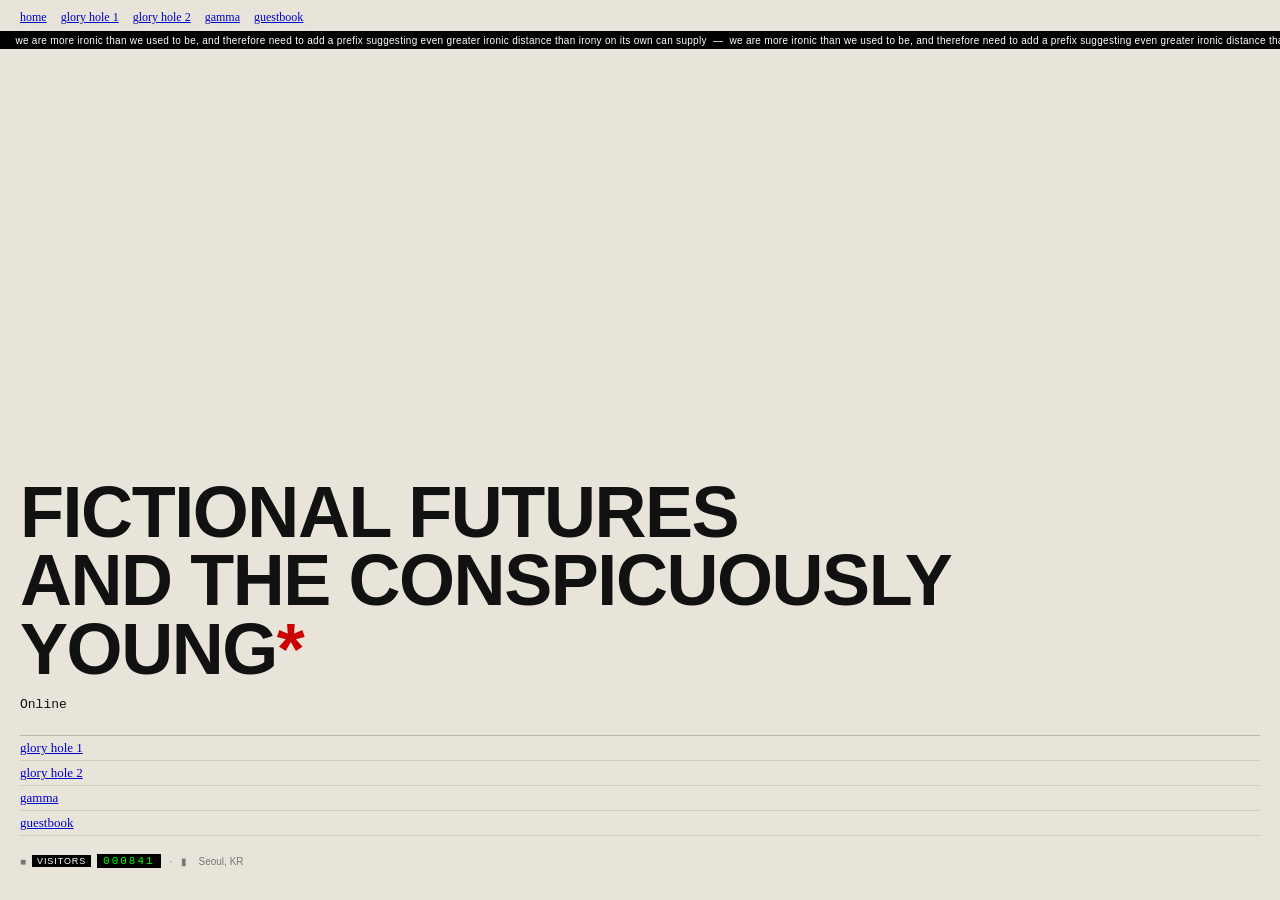
==== index.html @ 756671a1 "Add files via upload" ====
<!DOCTYPE html>
<html>
<head>
<meta charset="UTF-8">
<meta name="viewport" content="width=device-width, initial-scale=1.0">
<title>PERSONAL PAGE</title>
<style>
* { box-sizing: border-box; margin: 0; padding: 0; }

body {
  background: #e8e4d9;
  color: #111;
  font-family: Times New Roman, Times, serif;
  font-size: 14px;
  min-height: 100vh;
  overflow-x: hidden;
}

/* typewriter: fixed, full screen, behind everything */
#typewriter-bg {
  position: fixed;
  top: 0; left: 0; right: 0; bottom: 0;
  z-index: 0;
  pointer-events: none;
  overflow: hidden;
  padding: 16px 18px;
  font-family: Courier New, Courier, monospace;
  font-size: 11px;
  line-height: 1.62;
  color: rgba(0,0,0,0.22);
  white-space: pre-wrap;
  word-break: break-all;
}

/* content on top */
#wrap {
  position: relative;
  z-index: 10;
  max-width: 520px;
  padding: 0 20px 80px 20px;
}

/* top nav */
#topnav {
  padding: 10px 0 6px;
  border-bottom: 1px solid #000;
  font-size: 12px;
  display: flex;
  flex-wrap: wrap;
  gap: 2px 0;
}
#topnav a {
  color: #00c; text-decoration: underline;
  margin-right: 14px; cursor: pointer;
  white-space: nowrap;
}
#topnav a:hover { color: #c00; }

#site-title {
  font-family: Arial, Helvetica, sans-serif;
  font-size: 10px;
  letter-spacing: 0.1em;
  text-transform: uppercase;
  color: #555;
  padding: 4px 0 12px;
  border-bottom: 1px solid #bbb;
  margin-bottom: 14px;
  display: flex;
  align-items: center;
  gap: 8px;
}

.marquee-strip {
  background: #000; color: #fff;
  font-family: Arial, sans-serif;
  font-size: 10px;
  letter-spacing: 0.03em;
  padding: 3px 0;
  margin-bottom: 16px;
  overflow: hidden;
  white-space: nowrap;
}
.marquee-inner {
  display: inline-block;
  animation: marquee 52s linear infinite;
}
@keyframes marquee {
  from { transform: translateX(100vw); }
  to   { transform: translateX(-100%); }
}

.section { display: none; }
.section.active { display: block; }

h1 {
  font-family: Arial Black, Arial, sans-serif;
  font-size: 24px; font-weight: 900;
  text-transform: uppercase;
  letter-spacing: -0.02em;
  margin: 0 0 4px; line-height: 1.0;
}
h2 {
  font-family: Arial, sans-serif;
  font-size: 11px; font-weight: bold;
  text-transform: uppercase;
  letter-spacing: 0.1em;
  border-bottom: 2px solid #000;
  padding-bottom: 3px;
  margin: 20px 0 8px;
  display: flex; align-items: center; gap: 6px;
}

.index-list { list-style: none; padding: 0; margin: 0; }
.index-list li {
  border-bottom: 1px solid #ccc;
  padding: 5px 0;
  display: flex; align-items: baseline; gap: 6px;
}
.index-list li a { color: #00c; text-decoration: underline; font-size: 13px; cursor: pointer; }
.index-list li a:hover { color: #c00; }

.blink { animation: blink 1s step-end infinite; }
@keyframes blink { 50% { opacity: 0; } }

.hit-counter {
  display: inline-block;
  background: #000; color: #0f0;
  font-family: Courier New, monospace;
  font-size: 12px; letter-spacing: 0.2em;
  padding: 2px 7px;
}

.label {
  display: inline-block;
  background: #000; color: #fff;
  font-family: Arial, sans-serif;
  font-size: 9px; letter-spacing: 0.1em;
  text-transform: uppercase;
  padding: 1px 5px;
  flex-shrink: 0;
}

.star { color: #c00; }
hr { border: none; border-top: 1px solid #bbb; margin: 14px 0; }

.deco-block {
  float: right; clear: right;
  font-size: 18px; opacity: 0.28;
  margin: 0 0 6px 10px; line-height: 1.3;
  text-align: right;
}
.icon-divider {
  font-size: 11px; color: #bbb;
  margin: 10px 0;
  letter-spacing: 0.3em;
}

/* ── HOME: full screen ── */
#sec-index {
  position: fixed;
  top: 0; left: 0; right: 0; bottom: 0;
  display: none;
  flex-direction: column;
  padding: 0;
}
#sec-index.active {
  display: flex;
}

.home-nav-bar {
  position: relative;
  z-index: 20;
  padding: 10px 20px 6px;
  border-bottom: 1px solid #000;
  font-size: 12px;
  display: flex;
  flex-wrap: wrap;
  gap: 2px 0;
  background: rgba(232,228,217,0.92);
}
.home-nav-bar a {
  color: #00c; text-decoration: underline;
  margin-right: 14px; cursor: pointer;
  white-space: nowrap;
}
.home-nav-bar a:hover { color: #c00; }

.home-marquee {
  background: #000; color: #fff;
  font-family: Arial, sans-serif;
  font-size: 10px;
  letter-spacing: 0.03em;
  padding: 3px 0;
  overflow: hidden;
  white-space: nowrap;
  position: relative; z-index: 20;
  flex-shrink: 0;
}
.home-marquee .marquee-inner { animation: marquee 52s linear infinite; }

.home-body {
  flex: 1;
  display: flex;
  flex-direction: column;
  justify-content: flex-end;
  padding: 0 20px 32px 20px;
  position: relative;
  overflow: hidden;
}

.home-title {
  font-family: Arial Black, Arial, sans-serif;
  font-size: clamp(28px, 6vw, 72px);
  font-weight: 900;
  text-transform: uppercase;
  letter-spacing: -0.02em;
  line-height: 0.95;
  margin-bottom: 14px;
  position: relative; z-index: 5;
}
.home-title .star { color: #c00; }

.home-status {
  font-family: Courier New, monospace;
  font-size: 13px;
  color: #111;
  position: relative; z-index: 5;
  margin-bottom: 18px;
  min-height: 20px;
}

.home-index {
  list-style: none; padding: 0; margin: 0;
  position: relative; z-index: 5;
  border-top: 1px solid rgba(0,0,0,0.2);
}
.home-index li {
  border-bottom: 1px solid rgba(0,0,0,0.1);
  padding: 4px 0;
}
.home-index li a {
  color: #00c; text-decoration: underline;
  font-size: 13px; cursor: pointer;
  font-family: Times New Roman, serif;
}
.home-index li a:hover { color: #c00; }

.home-footer {
  font-size: 10px; color: #777;
  font-family: Arial, sans-serif;
  margin-top: 18px;
  display: flex; align-items: center; gap: 6px;
  position: relative; z-index: 5;
}
.home-counter {
  display: inline-block;
  background: #000; color: #0f0;
  font-family: Courier New, monospace;
  font-size: 11px; letter-spacing: 0.18em;
  padding: 1px 6px;
}

/* ── GLORY HOLE 1 ── */
#sec-writing h1 { font-size: 20px; }
.writing-sub {
  font-size: 12px; color: #555;
  font-style: italic;
  margin: 6px 0 14px;
}

/* ── GLORY HOLE 2: archive ── */
.archive-grid {
  margin-top: 10px;
}
.archive-year {
  font-family: Arial Black, Arial, sans-serif;
  font-size: 11px; font-weight: 900;
  text-transform: uppercase;
  letter-spacing: 0.12em;
  margin: 14px 0 4px;
  color: #555;
  border-left: 3px solid #000;
  padding-left: 7px;
}
.archive-item {
  display: flex;
  gap: 8px;
  padding: 4px 0;
  border-bottom: 1px dotted #ccc;
  font-size: 12px;
  align-items: baseline;
}
.archive-item .arc-date {
  font-family: Courier New, monospace;
  font-size: 10px; color: #999;
  white-space: nowrap; flex-shrink: 0;
  width: 52px;
}
.archive-item .arc-title {
  flex: 1; color: #00c; text-decoration: underline; cursor: pointer;
}
.archive-item .arc-title:hover { color: #c00; }
.archive-item .arc-tag {
  font-family: Arial, sans-serif;
  font-size: 9px; text-transform: uppercase;
  letter-spacing: 0.08em; color: #aaa;
  flex-shrink: 0;
}

/* ── GAMMA ── */
.gamma-wrap {
  margin-top: 10px;
}
.gamma-line {
  font-family: Courier New, monospace;
  font-size: 12px;
  line-height: 1.9;
  color: #333;
  border-left: 2px solid #ccc;
  padding-left: 12px;
  margin-bottom: 18px;
  white-space: pre-wrap;
}
.gamma-label {
  font-family: Arial, sans-serif;
  font-size: 9px; text-transform: uppercase;
  letter-spacing: 0.15em; color: #aaa;
  margin-bottom: 3px;
}
.gamma-big {
  font-family: Arial Black, Arial, sans-serif;
  font-size: clamp(32px, 8vw, 80px);
  font-weight: 900;
  line-height: 0.9;
  letter-spacing: -0.03em;
  margin: 18px 0 6px;
  color: #111;
}
.gamma-note {
  font-size: 11px; color: #888;
  font-family: Arial, sans-serif;
  margin-top: 16px;
  font-style: italic;
}

/* ── GUESTBOOK ── */
.gb-entry {
  border: 1px solid #ccc;
  background: rgba(255,255,255,0.55);
  padding: 10px 12px;
  margin-bottom: 10px;
  font-size: 12px;
}
.gb-entry .gb-head {
  font-family: Arial, sans-serif;
  font-size: 10px; color: #777;
  margin-bottom: 5px;
  display: flex; justify-content: space-between; flex-wrap: wrap; gap: 4px;
}
.gb-entry .gb-name { font-weight: bold; color: #00c; }
.gb-entry .gb-msg { line-height: 1.6; }
.gb-form-note {
  font-family: Arial, sans-serif;
  font-size: 11px; color: #888;
  margin-top: 14px;
  border-top: 1px solid #ddd;
  padding-top: 8px;
}

#footer {
  font-size: 10px; color: #999;
  border-top: 1px solid #bbb;
  padding-top: 7px; margin-top: 36px;
  font-family: Arial, sans-serif;
}

@media (max-width: 600px) {
  #typewriter-bg { color: rgba(0,0,0,0.12); }
  #wrap { max-width: 100%; }
  .deco-block { display: none; }
  .home-title { font-size: clamp(22px, 8vw, 44px); }
  .archive-item .arc-tag { display: none; }
}
</style>
</head>
<body>

<div id="typewriter-bg"></div>

<!-- HOME: full screen, outside #wrap -->
<div class="section active" id="sec-index">
  <div class="home-nav-bar">
    <a data-sec="index">home</a>
    <a data-sec="writing">glory hole 1</a>
    <a data-sec="about">glory hole 2</a>
    <a data-sec="contact">gamma</a>
    <a data-sec="guestbook">guestbook</a>
  </div>
  <div class="home-marquee">
    <span class="marquee-inner">
      &nbsp;&nbsp;&nbsp;&nbsp; we are more ironic than we used to be, and therefore need to add a prefix suggesting even greater ironic distance than irony on its own can supply &nbsp;&mdash;&nbsp; we are more ironic than we used to be, and therefore need to add a prefix suggesting even greater ironic distance than irony on its own can supply &nbsp;&mdash;&nbsp; we are more ironic than we used to be, and therefore need to add a prefix suggesting even greater ironic distance than irony on its own can supply &nbsp;&mdash;&nbsp;
    </span>
  </div>
  <div class="home-body">
    <div class="home-title">
      Fictional Futures<br>and the Conspicuously<br>Young<span class="star">*</span>
    </div>
    <div class="home-status" id="home-status"></div>
    <ul class="home-index">
      <li><a data-sec="writing">glory hole 1</a></li>
      <li><a data-sec="about">glory hole 2</a></li>
      <li><a data-sec="contact">gamma</a></li>
      <li><a data-sec="guestbook">guestbook</a></li>
    </ul>
    <div class="home-footer">
      <span>&#9632;</span>
      <span class="label">Visitors</span>
      <span class="home-counter" id="counter">000841</span>
      &nbsp;&#183;&nbsp;
      <span class="blink">&#9646;</span>
      &nbsp; Seoul, KR
    </div>
  </div>
</div>

<!-- non-home pages share #wrap -->
<div id="wrap" style="display:none;">

  <div id="topnav">
    <a data-sec="index">home</a>
    <a data-sec="writing">glory hole 1</a>
    <a data-sec="about">glory hole 2</a>
    <a data-sec="contact">gamma</a>
    <a data-sec="guestbook">guestbook</a>
  </div>

  <div id="site-title">
    <span>&#9632;</span>
    PERSONAL PAGE &nbsp;&#183;&nbsp; EST. 2025 &nbsp;&#183;&nbsp; SEOUL, KR
    <span style="margin-left:auto;">&#9650; &#9660;</span>
  </div>

  <div class="marquee-strip">
    <span class="marquee-inner">
      &nbsp;&nbsp;&nbsp;&nbsp; we are more ironic than we used to be, and therefore need to add a prefix suggesting even greater ironic distance than irony on its own can supply &nbsp;&mdash;&nbsp; we are more ironic than we used to be, and therefore need to add a prefix suggesting even greater ironic distance than irony on its own can supply &nbsp;&mdash;&nbsp;
    </span>
  </div>

  <!-- GLORY HOLE 1 -->
  <div class="section" id="sec-writing">
    <div class="deco-block">&#8251;<br>&#9632;</div>
    <h1>Velvet Remainder</h1>
    <p class="writing-sub">I Will Show You The Dirty Parts Of Heaven</p>
    <ul class="index-list">
      <li><span class="label">001</span><a href="#">On the Aesthetics of the Everyday</a></li>
      <li><span class="label">002</span><a href="#">Why Minimalism Still Works</a></li>
      <li><span class="label">003</span><a href="#">Micro-interactions With Only CSS</a></li>
      <li><span class="label">004</span><a href="#">Good Tools Make Good Work</a></li>
      <li><span class="label">005</span><a href="#">Shooting Film in 2025</a></li>
      <li><span class="label">006</span><a href="#">Uniform Dressing &amp; Personal Style</a></li>
    </ul>
    <div class="icon-divider" style="margin-top:14px;">&#9670;&nbsp;&#9670;&nbsp;&#9670;</div>
  </div>

  <!-- GLORY HOLE 2: archive -->
  <div class="section" id="sec-about">
    <div class="deco-block">&#9632;<br>&#9830;</div>
    <h1>Soft Corridor</h1>
    <p style="font-size:11px;color:#777;font-family:Arial,sans-serif;margin:6px 0 4px;">random archive — things saved, seen, heard</p>

    <div class="archive-grid">
      <div class="archive-year">2025</div>

      <div class="archive-item">
        <span class="arc-date">11.14</span>
        <span class="arc-title">Hiroshi Sugimoto — Seascape series, revisited</span>
        <span class="arc-tag">image</span>
      </div>
      <div class="archive-item">
        <span class="arc-date">11.09</span>
        <span class="arc-title">Blanchot: "The space of literature is not a space one inhabits"</span>
        <span class="arc-tag">text</span>
      </div>
      <div class="archive-item">
        <span class="arc-date">10.31</span>
        <span class="arc-title">Felt, Felt, Felt — Ha Bak-gon, 1974</span>
        <span class="arc-tag">film</span>
      </div>
      <div class="archive-item">
        <span class="arc-date">10.22</span>
        <span class="arc-title">Neon Genesis Evangelion OST: Komm, süsser Tod (loop 3hrs)</span>
        <span class="arc-tag">music</span>
      </div>
      <div class="archive-item">
        <span class="arc-date">10.18</span>
        <span class="arc-title">screenshot of a phone screen from a train window</span>
        <span class="arc-tag">image</span>
      </div>
      <div class="archive-item">
        <span class="arc-date">10.05</span>
        <span class="arc-title">Italo Calvino: "Seek and learn to recognize who and what, in the midst of the inferno, are not inferno"</span>
        <span class="arc-tag">text</span>
      </div>

      <div class="archive-year">2024</div>

      <div class="archive-item">
        <span class="arc-date">12.28</span>
        <span class="arc-title">Paul Thomas Anderson — Licorice Pizza, re-watch #4</span>
        <span class="arc-tag">film</span>
      </div>
      <div class="archive-item">
        <span class="arc-date">12.11</span>
        <span class="arc-title">Burial: Archangel — for the 400th time probably</span>
        <span class="arc-tag">music</span>
      </div>
      <div class="archive-item">
        <span class="arc-date">11.30</span>
        <span class="arc-title">W.G. Sebald: The Rings of Saturn — passage on herring fishing</span>
        <span class="arc-tag">text</span>
      </div>
      <div class="archive-item">
        <span class="arc-date">11.03</span>
        <span class="arc-title">photo of a vending machine in Osaka, 2am</span>
        <span class="arc-tag">image</span>
      </div>
      <div class="archive-item">
        <span class="arc-date">09.17</span>
        <span class="arc-title">Andrei Tarkovsky: Stalker — the Zone as interior</span>
        <span class="arc-tag">film</span>
      </div>
      <div class="archive-item">
        <span class="arc-date">08.04</span>
        <span class="arc-title">Arca: Mutant — every track in order, rain outside</span>
        <span class="arc-tag">music</span>
      </div>
    </div>
    <div class="icon-divider" style="margin-top:14px;">&#183; &#9632; &#183;</div>
  </div>

  <!-- GAMMA -->
  <div class="section" id="sec-contact">
    <h1>gamma</h1>
    <div class="gamma-wrap">

      <div class="gamma-big">37.5°</div>
      <div class="gamma-label">body temperature, resting</div>

      <hr>

      <div class="gamma-label" style="margin-top:14px;">things I am currently</div>
      <div class="gamma-line">reading    Simone Weil — Gravity and Grace
listening  Grouper — Ruins
watching   nothing. the ceiling.
eating     too much bread
avoiding   everything fine</div>

      <hr>

      <div class="gamma-label">last updated</div>
      <div style="font-family:Courier New,monospace;font-size:12px;color:#555;margin:4px 0 14px;">
        2025.11.14 &nbsp; 03:22 AM
      </div>

      <div class="gamma-label">reach</div>
      <div style="font-size:13px;margin-top:4px;">
        <a href="#" style="color:#00c;">hello@example.com</a>
      </div>

      <p class="gamma-note">updated sporadically. not a schedule. not a promise.</p>
    </div>
  </div>

  <!-- GUESTBOOK -->
  <div class="section" id="sec-guestbook">
    <div class="deco-block">&#9632;<br>&#9670;</div>
    <h1>guestbook</h1>
    <p style="font-size:11px;color:#777;font-family:Arial,sans-serif;margin:8px 0 14px;">
      <span class="blink">&#9646;</span>&nbsp; 4 entries
    </p>
    <div class="gb-entry">
      <div class="gb-head"><span class="gb-name">anonymous_k</span><span>2025.11.03 &nbsp; 02:14 AM</span></div>
      <div class="gb-msg">found this through a mutual. the typewriter thing is so good. bookmarked.</div>
    </div>
    <div class="gb-entry">
      <div class="gb-head"><span class="gb-name">m.r.</span><span>2025.10.28 &nbsp; 11:47 PM</span></div>
      <div class="gb-msg">glory hole 1 and 2....... incredible naming. i need to know what the numbering system means</div>
    </div>
    <div class="gb-entry">
      <div class="gb-head"><span class="gb-name">visitor_7714</span><span>2025.10.19 &nbsp; 06:02 AM</span></div>
      <div class="gb-msg">this reminds me of websites i used to find at 3am when i was 14. not an insult. highest compliment.</div>
    </div>
    <div class="gb-entry">
      <div class="gb-head"><span class="gb-name">????</span><span>2025.09.30 &nbsp; 09:55 PM</span></div>
      <div class="gb-msg">conspicuously young*</div>
    </div>
    <div class="gb-form-note">
      &#9632; &nbsp; to leave a message: <a href="mailto:hello@example.com" style="color:#00c;">email me</a> with subject line <em>guestbook</em>.
    </div>
  </div>

  <div id="footer">
    <span>&#9632;</span>
    &copy; 2025 &nbsp;&#183;&nbsp; Made with ..... &nbsp;&#183;&nbsp; Best viewed at 1024&times;768 &nbsp;&#183;&nbsp; <span class="blink">&#9646;</span>
  </div>

</div><!-- /wrap -->

<script>
var HOME = 'index';
var current = HOME;

function showSection(id) {
  var isHome = (id === HOME);

  // toggle wrap visibility
  var wrap = document.getElementById('wrap');
  wrap.style.display = isHome ? 'none' : 'block';

  // hide all sections
  var all = document.querySelectorAll('.section');
  for (var i = 0; i < all.length; i++) all[i].classList.remove('active');

  var el = document.getElementById('sec-' + id);
  if (el) el.classList.add('active');

  current = id;
}

document.addEventListener('DOMContentLoaded', function() {
  // all nav links
  var links = document.querySelectorAll('[data-sec]');
  for (var i = 0; i < links.length; i++) {
    (function(l) {
      l.addEventListener('click', function() {
        showSection(l.getAttribute('data-sec'));
      });
    })(links[i]);
  }

  // TYPEWRITER — Joyce Ulysses
  var joyce = "Stately, plump Buck Mulligan came from the stairhead, bearing a bowl of lather on which a mirror and a razor lay crossed. A yellow dressinggown, ungirdled, was sustained gently behind him on the mild morning air. He held the bowl aloft and intoned: Introibo ad altare Dei. Halted, he peered down the dark winding stairs and called out coarsely: Come up, Kinch! Come up, you fearful jesuit! Solemnly he came forward and mounted the round gunrest. He faced about and blessed gravely thrice the tower, the surrounding land and the awaking mountains. Then, catching sight of Stephen Dedalus, he bent towards him and made rapid crosses in the air, gurgling in his throat and shaking his head. Stephen Dedalus, displeased and sleepy, leaned his arms on the top of the staircase and looked coldly at the shaking gurgling face that blessed him, equine in its length, and at the light untonsured hair, grained and hued like pale oak. Buck Mulligan peeped an instant under the mirror and then covered the bowl smartly. Back to barracks! he said sternly. He added in a preacher's tone: For this, O dearly beloved, is the genuine Christine: body and soul and blood and ouns. Slow music, please. Shut your eyes, gents. One moment. A little trouble about those white corpuscles. Silence, all. He peered sideways up and gave a long slow whistle of call, then paused awhile in rapt attention, his even white teeth glistening here and there with gold points. Chrysostomos. Two strong shrill whistles answered through the calm. Add a pinch of powder. The mockery of it! he said gaily. Your absurd name, an ancient Greek! Stephen, cut the bread even. S. D.: sua donna. Yes. Dying in sterquilinium. ";

  var tw = document.getElementById('typewriter-bg');
  var jIdx = 0;
  var jTxt = '';
  function typeJoyce() {
    var ch = joyce[jIdx % joyce.length];
    jTxt += ch;
    if (jTxt.length > 3200) jTxt = jTxt.slice(jTxt.length - 3200);
    tw.textContent = jTxt;
    jIdx++;
    setTimeout(typeJoyce, 24);
  }
  typeJoyce();

  // HOME STATUS typewriter: "Online now"
  var statusEl = document.getElementById('home-status');
  var statusFull = 'Online now ■';
  var sIdx = 0;
  function typeStatus() {
    if (sIdx <= statusFull.length) {
      statusEl.textContent = statusFull.slice(0, sIdx);
      sIdx++;
      setTimeout(typeStatus, 80);
    } else {
      // blink cursor after done
      setTimeout(function() {
        statusEl.innerHTML = 'Online now <span class="blink">&#9646;</span>';
      }, 400);
    }
  }
  setTimeout(typeStatus, 600);

  // hit counter
  var counter = document.getElementById('counter');
  var base = 841;
  setInterval(function() {
    base += Math.floor(Math.random() * 3);
    counter.textContent = String(base).padStart(6, '0');
  }, 4200);
});
</script>
</body>
</html>
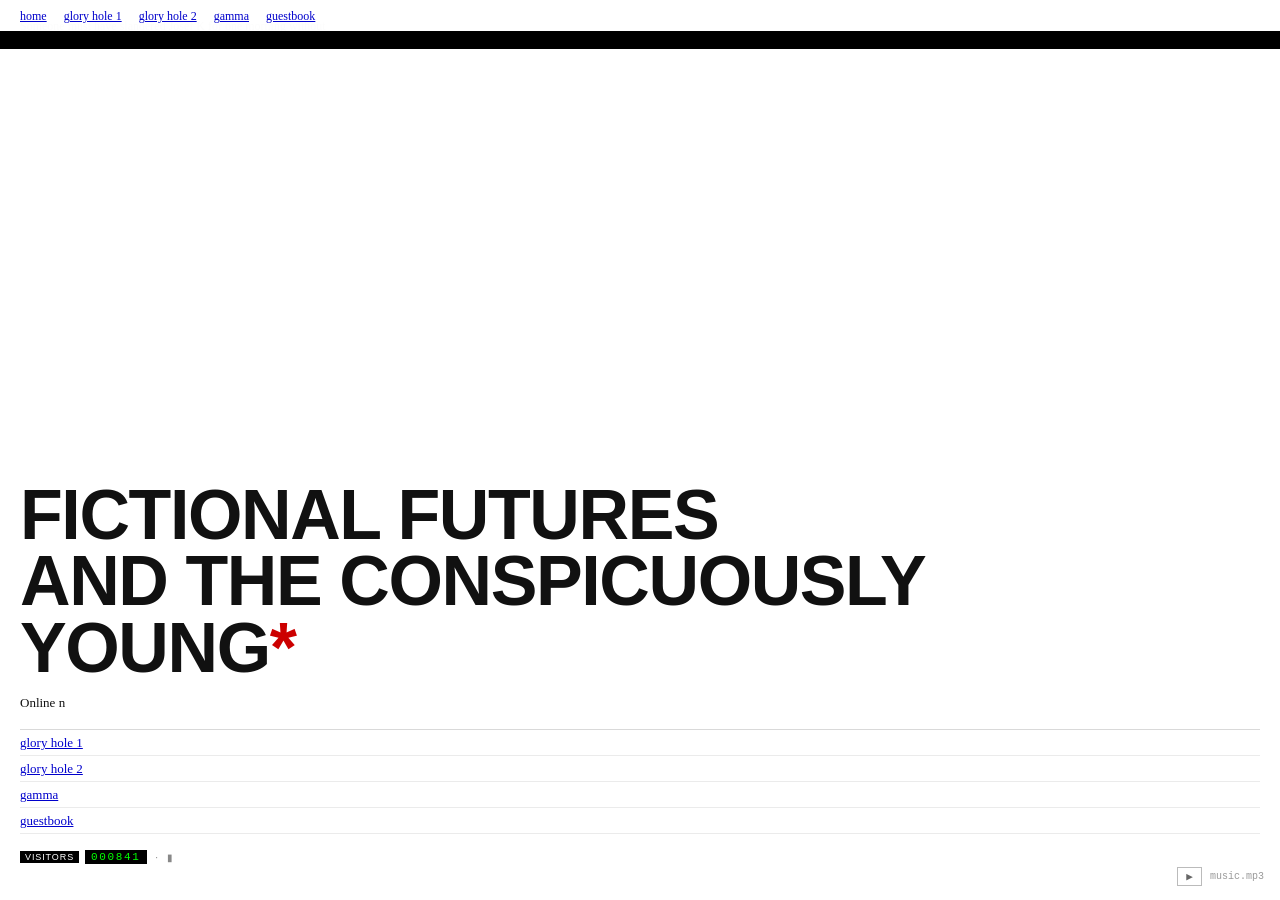
==== commit 9da5840c: "Add files via upload" ====
--- a/index.html
+++ b/index.html
@@ -1,685 +1,373 @@
 <!DOCTYPE html>
-<html>
+<html lang="en">
 <head>
 <meta charset="UTF-8">
 <meta name="viewport" content="width=device-width, initial-scale=1.0">
 <title>PERSONAL PAGE</title>
 <style>
 * { box-sizing: border-box; margin: 0; padding: 0; }
-
-body {
-  background: #e8e4d9;
-  color: #111;
-  font-family: Times New Roman, Times, serif;
-  font-size: 14px;
-  min-height: 100vh;
-  overflow-x: hidden;
-}
-
-/* typewriter: fixed, full screen, behind everything */
-#typewriter-bg {
-  position: fixed;
-  top: 0; left: 0; right: 0; bottom: 0;
-  z-index: 0;
-  pointer-events: none;
-  overflow: hidden;
-  padding: 16px 18px;
-  font-family: Courier New, Courier, monospace;
-  font-size: 11px;
-  line-height: 1.62;
-  color: rgba(0,0,0,0.22);
-  white-space: pre-wrap;
-  word-break: break-all;
-}
-
-/* content on top */
-#wrap {
-  position: relative;
-  z-index: 10;
-  max-width: 520px;
-  padding: 0 20px 80px 20px;
-}
-
-/* top nav */
-#topnav {
-  padding: 10px 0 6px;
-  border-bottom: 1px solid #000;
-  font-size: 12px;
-  display: flex;
-  flex-wrap: wrap;
-  gap: 2px 0;
-}
-#topnav a {
+body { background: #fff; color: #111; font-family: Arial, Helvetica, sans-serif; font-size: 14px; }
+
+#tw {
+  position: fixed; top: 0; left: 0; right: 0; bottom: 0;
+  z-index: 0; pointer-events: none;
+  padding: 16px 20px;
+  font-family: "Times New Roman", serif;
+  font-size: 12px; line-height: 1.7; overflow: hidden;
+}
+#tw span { color: rgba(0,0,0,0.18); white-space: pre-wrap; word-break: break-word; }
+#tw span.hi { color: rgba(180,120,100,0.52); }
+
+#player {
+  position: fixed; bottom: 14px; right: 16px; z-index: 999;
+  display: flex; align-items: center; gap: 8px;
+  font-size: 10px; color: #999; font-family: "Courier New", monospace;
+}
+#playbtn {
+  background: none; border: 1px solid #bbb; color: #666;
+  font-size: 11px; cursor: pointer; padding: 2px 8px;
+  font-family: "Courier New", monospace;
+}
+#playbtn:hover { color: #000; border-color: #000; }
+
+#mq-wrap {
+  background: #000; color: #fff;
+  font-size: 10px; letter-spacing: 0.03em;
+  padding: 3px 0; overflow: hidden; white-space: nowrap;
+  flex-shrink: 0;
+}
+#mq-wrap span {
+  display: inline-block;
+  padding-left: 100%;
+  animation: mqscroll 90s linear infinite;
+  white-space: nowrap;
+}
+@keyframes mqscroll { from { transform: translateX(0); } to { transform: translateX(-100%); } }
+
+#pg-home {
+  position: fixed; top: 0; left: 0; right: 0; bottom: 0;
+  display: flex; flex-direction: column; z-index: 10;
+}
+.hnav {
+  background: rgba(255,255,255,0.93);
+  padding: 9px 20px 7px; border-bottom: 1px solid #000;
+  font-size: 12px; font-family: "Times New Roman", serif; z-index: 20;
+}
+.hnav a, #topnav a {
   color: #00c; text-decoration: underline;
   margin-right: 14px; cursor: pointer;
-  white-space: nowrap;
-}
-#topnav a:hover { color: #c00; }
-
-#site-title {
-  font-family: Arial, Helvetica, sans-serif;
-  font-size: 10px;
-  letter-spacing: 0.1em;
-  text-transform: uppercase;
-  color: #555;
-  padding: 4px 0 12px;
-  border-bottom: 1px solid #bbb;
-  margin-bottom: 14px;
-  display: flex;
-  align-items: center;
-  gap: 8px;
-}
-
-.marquee-strip {
-  background: #000; color: #fff;
-  font-family: Arial, sans-serif;
-  font-size: 10px;
-  letter-spacing: 0.03em;
-  padding: 3px 0;
-  margin-bottom: 16px;
-  overflow: hidden;
-  white-space: nowrap;
-}
-.marquee-inner {
-  display: inline-block;
-  animation: marquee 52s linear infinite;
-}
-@keyframes marquee {
-  from { transform: translateX(100vw); }
-  to   { transform: translateX(-100%); }
-}
-
-.section { display: none; }
-.section.active { display: block; }
-
-h1 {
-  font-family: Arial Black, Arial, sans-serif;
-  font-size: 24px; font-weight: 900;
-  text-transform: uppercase;
-  letter-spacing: -0.02em;
-  margin: 0 0 4px; line-height: 1.0;
-}
-h2 {
-  font-family: Arial, sans-serif;
-  font-size: 11px; font-weight: bold;
-  text-transform: uppercase;
-  letter-spacing: 0.1em;
-  border-bottom: 2px solid #000;
-  padding-bottom: 3px;
-  margin: 20px 0 8px;
-  display: flex; align-items: center; gap: 6px;
-}
-
-.index-list { list-style: none; padding: 0; margin: 0; }
-.index-list li {
-  border-bottom: 1px solid #ccc;
-  padding: 5px 0;
-  display: flex; align-items: baseline; gap: 6px;
-}
-.index-list li a { color: #00c; text-decoration: underline; font-size: 13px; cursor: pointer; }
-.index-list li a:hover { color: #c00; }
-
+  font-family: "Times New Roman", serif;
+}
+.hnav a:hover, #topnav a:hover { color: #c00; }
+
+.hbody {
+  flex: 1; display: flex; flex-direction: column;
+  justify-content: flex-end; padding: 20px 20px 36px;
+  position: relative; z-index: 5;
+}
+.htitle {
+  font-family: "Arial Black", Arial, sans-serif;
+  font-size: clamp(28px,6vw,70px); font-weight: 900;
+  text-transform: uppercase; letter-spacing: -0.02em;
+  line-height: 0.95; margin-bottom: 14px;
+}
+.htitle .r { color: #c00; }
+.hstatus { font-family: "Times New Roman", serif; font-size: 13px; margin-bottom: 16px; min-height: 18px; }
+.hlinks { list-style: none; border-top: 1px solid rgba(0,0,0,0.15); margin-bottom: 16px; }
+.hlinks li { border-bottom: 1px solid rgba(0,0,0,0.08); padding: 4px 0; }
+.hlinks a { color: #00c; text-decoration: underline; font-size: 13px; cursor: pointer; font-family: "Times New Roman", serif; }
+.hlinks a:hover { color: #c00; }
+.hfoot { font-size: 10px; color: #888; display: flex; align-items: center; gap: 6px; }
+.ctr { background: #000; color: #0f0; font-family: "Courier New", monospace; font-size: 11px; letter-spacing: 0.15em; padding: 1px 6px; }
+.lbl { background: #000; color: #fff; font-size: 9px; letter-spacing: 0.1em; text-transform: uppercase; padding: 1px 5px; font-family: Arial, sans-serif; }
 .blink { animation: blink 1s step-end infinite; }
 @keyframes blink { 50% { opacity: 0; } }
 
-.hit-counter {
-  display: inline-block;
-  background: #000; color: #0f0;
-  font-family: Courier New, monospace;
-  font-size: 12px; letter-spacing: 0.2em;
-  padding: 2px 7px;
-}
-
-.label {
-  display: inline-block;
-  background: #000; color: #fff;
-  font-family: Arial, sans-serif;
-  font-size: 9px; letter-spacing: 0.1em;
-  text-transform: uppercase;
-  padding: 1px 5px;
-  flex-shrink: 0;
-}
-
-.star { color: #c00; }
-hr { border: none; border-top: 1px solid #bbb; margin: 14px 0; }
-
-.deco-block {
-  float: right; clear: right;
-  font-size: 18px; opacity: 0.28;
-  margin: 0 0 6px 10px; line-height: 1.3;
-  text-align: right;
-}
-.icon-divider {
-  font-size: 11px; color: #bbb;
-  margin: 10px 0;
-  letter-spacing: 0.3em;
-}
-
-/* ── HOME: full screen ── */
-#sec-index {
-  position: fixed;
-  top: 0; left: 0; right: 0; bottom: 0;
-  display: none;
-  flex-direction: column;
-  padding: 0;
-}
-#sec-index.active {
-  display: flex;
-}
-
-.home-nav-bar {
-  position: relative;
-  z-index: 20;
-  padding: 10px 20px 6px;
-  border-bottom: 1px solid #000;
-  font-size: 12px;
-  display: flex;
-  flex-wrap: wrap;
-  gap: 2px 0;
-  background: rgba(232,228,217,0.92);
-}
-.home-nav-bar a {
-  color: #00c; text-decoration: underline;
-  margin-right: 14px; cursor: pointer;
-  white-space: nowrap;
-}
-.home-nav-bar a:hover { color: #c00; }
-
-.home-marquee {
-  background: #000; color: #fff;
-  font-family: Arial, sans-serif;
-  font-size: 10px;
-  letter-spacing: 0.03em;
-  padding: 3px 0;
-  overflow: hidden;
-  white-space: nowrap;
-  position: relative; z-index: 20;
-  flex-shrink: 0;
-}
-.home-marquee .marquee-inner { animation: marquee 52s linear infinite; }
-
-.home-body {
-  flex: 1;
-  display: flex;
-  flex-direction: column;
-  justify-content: flex-end;
-  padding: 0 20px 32px 20px;
-  position: relative;
-  overflow: hidden;
-}
-
-.home-title {
-  font-family: Arial Black, Arial, sans-serif;
-  font-size: clamp(28px, 6vw, 72px);
-  font-weight: 900;
-  text-transform: uppercase;
-  letter-spacing: -0.02em;
-  line-height: 0.95;
-  margin-bottom: 14px;
-  position: relative; z-index: 5;
-}
-.home-title .star { color: #c00; }
-
-.home-status {
-  font-family: Courier New, monospace;
-  font-size: 13px;
-  color: #111;
-  position: relative; z-index: 5;
-  margin-bottom: 18px;
-  min-height: 20px;
-}
-
-.home-index {
-  list-style: none; padding: 0; margin: 0;
-  position: relative; z-index: 5;
-  border-top: 1px solid rgba(0,0,0,0.2);
-}
-.home-index li {
-  border-bottom: 1px solid rgba(0,0,0,0.1);
-  padding: 4px 0;
-}
-.home-index li a {
-  color: #00c; text-decoration: underline;
-  font-size: 13px; cursor: pointer;
-  font-family: Times New Roman, serif;
-}
-.home-index li a:hover { color: #c00; }
-
-.home-footer {
-  font-size: 10px; color: #777;
-  font-family: Arial, sans-serif;
-  margin-top: 18px;
+#pg-inner { display: none; position: relative; z-index: 10; max-width: 520px; padding: 0 20px 80px; }
+#topnav { padding: 9px 0 7px; border-bottom: 1px solid #000; font-size: 12px; }
+.phead {
+  font-family: Arial, sans-serif; font-size: 10px; text-transform: uppercase;
+  letter-spacing: 0.1em; color: #666; padding: 4px 0 10px;
+  border-bottom: 1px solid #ccc; margin-bottom: 12px;
   display: flex; align-items: center; gap: 6px;
-  position: relative; z-index: 5;
-}
-.home-counter {
-  display: inline-block;
-  background: #000; color: #0f0;
-  font-family: Courier New, monospace;
-  font-size: 11px; letter-spacing: 0.18em;
-  padding: 1px 6px;
-}
-
-/* ── GLORY HOLE 1 ── */
-#sec-writing h1 { font-size: 20px; }
-.writing-sub {
-  font-size: 12px; color: #555;
-  font-style: italic;
-  margin: 6px 0 14px;
-}
-
-/* ── GLORY HOLE 2: archive ── */
-.archive-grid {
-  margin-top: 10px;
-}
-.archive-year {
-  font-family: Arial Black, Arial, sans-serif;
-  font-size: 11px; font-weight: 900;
-  text-transform: uppercase;
-  letter-spacing: 0.12em;
-  margin: 14px 0 4px;
-  color: #555;
-  border-left: 3px solid #000;
-  padding-left: 7px;
-}
-.archive-item {
-  display: flex;
-  gap: 8px;
-  padding: 4px 0;
-  border-bottom: 1px dotted #ccc;
-  font-size: 12px;
-  align-items: baseline;
-}
-.archive-item .arc-date {
-  font-family: Courier New, monospace;
-  font-size: 10px; color: #999;
-  white-space: nowrap; flex-shrink: 0;
-  width: 52px;
-}
-.archive-item .arc-title {
-  flex: 1; color: #00c; text-decoration: underline; cursor: pointer;
-}
-.archive-item .arc-title:hover { color: #c00; }
-.archive-item .arc-tag {
-  font-family: Arial, sans-serif;
-  font-size: 9px; text-transform: uppercase;
-  letter-spacing: 0.08em; color: #aaa;
-  flex-shrink: 0;
-}
-
-/* ── GAMMA ── */
-.gamma-wrap {
-  margin-top: 10px;
-}
-.gamma-line {
-  font-family: Courier New, monospace;
-  font-size: 12px;
-  line-height: 1.9;
-  color: #333;
-  border-left: 2px solid #ccc;
-  padding-left: 12px;
-  margin-bottom: 18px;
-  white-space: pre-wrap;
-}
-.gamma-label {
-  font-family: Arial, sans-serif;
-  font-size: 9px; text-transform: uppercase;
-  letter-spacing: 0.15em; color: #aaa;
-  margin-bottom: 3px;
-}
-.gamma-big {
-  font-family: Arial Black, Arial, sans-serif;
-  font-size: clamp(32px, 8vw, 80px);
-  font-weight: 900;
-  line-height: 0.9;
-  letter-spacing: -0.03em;
-  margin: 18px 0 6px;
-  color: #111;
-}
-.gamma-note {
-  font-size: 11px; color: #888;
-  font-family: Arial, sans-serif;
-  margin-top: 16px;
-  font-style: italic;
-}
-
-/* ── GUESTBOOK ── */
-.gb-entry {
-  border: 1px solid #ccc;
-  background: rgba(255,255,255,0.55);
-  padding: 10px 12px;
-  margin-bottom: 10px;
-  font-size: 12px;
-}
-.gb-entry .gb-head {
-  font-family: Arial, sans-serif;
-  font-size: 10px; color: #777;
-  margin-bottom: 5px;
-  display: flex; justify-content: space-between; flex-wrap: wrap; gap: 4px;
-}
-.gb-entry .gb-name { font-weight: bold; color: #00c; }
-.gb-entry .gb-msg { line-height: 1.6; }
-.gb-form-note {
-  font-family: Arial, sans-serif;
-  font-size: 11px; color: #888;
-  margin-top: 14px;
-  border-top: 1px solid #ddd;
-  padding-top: 8px;
-}
-
-#footer {
-  font-size: 10px; color: #999;
-  border-top: 1px solid #bbb;
-  padding-top: 7px; margin-top: 36px;
-  font-family: Arial, sans-serif;
-}
+}
+
+.sec { display: none; }
+.sec.on { display: block; }
+
+h1 { font-family: "Arial Black", Arial, sans-serif; font-size: 22px; font-weight: 900; text-transform: uppercase; letter-spacing: -0.02em; line-height: 1; margin: 0 0 4px; }
+.sub { font-size: 11px; color: #777; font-family: "Times New Roman", serif; font-style: italic; margin: 5px 0 14px; }
+.deco { float: right; font-size: 18px; opacity: 0.25; margin: 0 0 8px 10px; line-height: 1.3; }
+
+.wlist { list-style: none; }
+.wlist li { border-bottom: 1px solid #ddd; padding: 5px 0; display: flex; align-items: baseline; gap: 7px; }
+.wlist a { color: #00c; text-decoration: underline; font-size: 13px; font-family: "Times New Roman", serif; }
+.wlist a:hover { color: #c00; }
+
+.ayear { font-family: "Arial Black", Arial, sans-serif; font-size: 11px; font-weight: 900; text-transform: uppercase; letter-spacing: 0.1em; color: #777; margin: 14px 0 4px; }
+.aitem { padding: 4px 0; border-bottom: 1px dotted #ccc; }
+.aitem a { color: #00c; text-decoration: underline; font-family: "Times New Roman", serif; font-size: 13px; }
+.aitem a:hover { color: #c00; }
+
+.ntbl { border-collapse: collapse; margin-top: 6px; }
+.ntbl td { padding: 5px 0; vertical-align: top; }
+.ntbl .k { padding-right: 22px; font-size: 9px; font-family: Arial, sans-serif; text-transform: uppercase; letter-spacing: 0.12em; color: #aaa; white-space: nowrap; padding-top: 7px; }
+.ntbl .v { font-family: "Times New Roman", serif; font-size: 13px; color: #333; border-bottom: 1px dotted #e0e0e0; }
+.ntbl tr:last-child .v { border-bottom: none; }
+
+.gb { border: 1px solid #ddd; background: rgba(255,255,255,0.6); padding: 10px 12px; margin-bottom: 10px; font-size: 12px; }
+.gbh { font-size: 10px; color: #888; font-family: Arial, sans-serif; margin-bottom: 5px; display: flex; justify-content: space-between; flex-wrap: wrap; gap: 3px; }
+.gbn { font-weight: bold; color: #00c; }
+.gbm { line-height: 1.6; font-family: "Times New Roman", serif; }
+
+#foot { font-size: 10px; color: #aaa; border-top: 1px solid #e0e0e0; padding-top: 8px; margin-top: 32px; font-family: Arial, sans-serif; }
+hr { border: none; border-top: 1px solid #e0e0e0; margin: 16px 0; }
 
 @media (max-width: 600px) {
-  #typewriter-bg { color: rgba(0,0,0,0.12); }
-  #wrap { max-width: 100%; }
-  .deco-block { display: none; }
-  .home-title { font-size: clamp(22px, 8vw, 44px); }
-  .archive-item .arc-tag { display: none; }
+  .htitle { font-size: clamp(22px,9vw,44px); }
+  .deco { display: none; }
 }
 </style>
 </head>
 <body>
 
-<div id="typewriter-bg"></div>
-
-<!-- HOME: full screen, outside #wrap -->
-<div class="section active" id="sec-index">
-  <div class="home-nav-bar">
-    <a data-sec="index">home</a>
-    <a data-sec="writing">glory hole 1</a>
-    <a data-sec="about">glory hole 2</a>
-    <a data-sec="contact">gamma</a>
-    <a data-sec="guestbook">guestbook</a>
-  </div>
-  <div class="home-marquee">
-    <span class="marquee-inner">
-      &nbsp;&nbsp;&nbsp;&nbsp; we are more ironic than we used to be, and therefore need to add a prefix suggesting even greater ironic distance than irony on its own can supply &nbsp;&mdash;&nbsp; we are more ironic than we used to be, and therefore need to add a prefix suggesting even greater ironic distance than irony on its own can supply &nbsp;&mdash;&nbsp; we are more ironic than we used to be, and therefore need to add a prefix suggesting even greater ironic distance than irony on its own can supply &nbsp;&mdash;&nbsp;
-    </span>
-  </div>
-  <div class="home-body">
-    <div class="home-title">
-      Fictional Futures<br>and the Conspicuously<br>Young<span class="star">*</span>
+<div id="tw"></div>
+
+<div id="player">
+  <button id="playbtn">&#9654;</button>
+  <span>music.mp3</span>
+</div>
+<audio id="audio" loop><source src="music.mp3" type="audio/mpeg"></audio>
+
+<!-- single marquee, moved by JS -->
+<div id="mq-wrap"><span id="mq-span"></span></div>
+
+<div id="pg-home">
+  <div class="hnav">
+    <a onclick="goTo('home')">home</a>
+    <a onclick="goTo('writing')">glory hole 1</a>
+    <a onclick="goTo('about')">glory hole 2</a>
+    <a onclick="goTo('gamma')">gamma</a>
+    <a onclick="goTo('guestbook')">guestbook</a>
+  </div>
+  <div id="mq-home-slot"></div>
+  <div class="hbody">
+    <div class="htitle">Fictional Futures<br>and the Conspicuously<br>Young<span class="r">*</span></div>
+    <div class="hstatus" id="hst"></div>
+    <ul class="hlinks">
+      <li><a onclick="goTo('writing')">glory hole 1</a></li>
+      <li><a onclick="goTo('about')">glory hole 2</a></li>
+      <li><a onclick="goTo('gamma')">gamma</a></li>
+      <li><a onclick="goTo('guestbook')">guestbook</a></li>
+    </ul>
+    <div class="hfoot">
+      <span class="lbl">Visitors</span>
+      <span class="ctr" id="ctr">000841</span>
+      &nbsp;&#183;&nbsp;<span class="blink">&#9646;</span>
     </div>
-    <div class="home-status" id="home-status"></div>
-    <ul class="home-index">
-      <li><a data-sec="writing">glory hole 1</a></li>
-      <li><a data-sec="about">glory hole 2</a></li>
-      <li><a data-sec="contact">gamma</a></li>
-      <li><a data-sec="guestbook">guestbook</a></li>
+  </div>
+</div>
+
+<div id="pg-inner">
+  <div id="topnav">
+    <a onclick="goTo('home')">home</a>
+    <a onclick="goTo('writing')">glory hole 1</a>
+    <a onclick="goTo('about')">glory hole 2</a>
+    <a onclick="goTo('gamma')">gamma</a>
+    <a onclick="goTo('guestbook')">guestbook</a>
+  </div>
+  <div class="phead">&#9632;&nbsp; PERSONAL PAGE &nbsp;&#183;&nbsp; EST. 2025 <span style="margin-left:auto">&#9650;&#9660;</span></div>
+  <div id="mq-inner-slot" style="margin-bottom:16px"></div>
+
+  <div class="sec" id="s-writing">
+    <div class="deco">&#8251;<br>&#9632;</div>
+    <h1>Velvet Remainder</h1>
+    <p class="sub">I Will Show You The Dirty Parts Of Heaven</p>
+    <ul class="wlist">
+      <li><span class="lbl">001</span><a href="#">On the Aesthetics of the Everyday</a></li>
+      <li><span class="lbl">002</span><a href="#">Why Minimalism Still Works</a></li>
+      <li><span class="lbl">003</span><a href="#">Micro-interactions With Only CSS</a></li>
+      <li><span class="lbl">004</span><a href="#">Good Tools Make Good Work</a></li>
+      <li><span class="lbl">005</span><a href="#">Shooting Film in 2025</a></li>
+      <li><span class="lbl">006</span><a href="#">Uniform Dressing &amp; Personal Style</a></li>
     </ul>
-    <div class="home-footer">
-      <span>&#9632;</span>
-      <span class="label">Visitors</span>
-      <span class="home-counter" id="counter">000841</span>
-      &nbsp;&#183;&nbsp;
-      <span class="blink">&#9646;</span>
-      &nbsp; Seoul, KR
-    </div>
-  </div>
+  </div>
+
+  <div class="sec" id="s-about">
+    <div class="deco">&#9632;<br>&#9830;</div>
+    <h1>Soft Corridor</h1>
+    <p class="sub">How to Disappear Completely and Never Be Found</p>
+    <div class="ayear">'25</div>
+    <div class="aitem"><a href="#">Hiroshi Sugimoto — Seascape series, revisited</a></div>
+    <div class="aitem"><a href="#">Blanchot: "The space of literature is not a space one inhabits"</a></div>
+    <div class="aitem"><a href="#">Felt, Felt, Felt — Ha Bak-gon, 1974</a></div>
+    <div class="aitem"><a href="#">Neon Genesis Evangelion OST: Komm, s&#xFC;sser Tod (loop 3hrs)</a></div>
+    <div class="aitem"><a href="#">screenshot of a phone screen from a train window</a></div>
+    <div class="aitem"><a href="#">Italo Calvino: "seek and learn to recognize who and what, in the midst of the inferno, are not inferno"</a></div>
+    <div class="ayear">'24</div>
+    <div class="aitem"><a href="#">Paul Thomas Anderson — Licorice Pizza, re-watch #4</a></div>
+    <div class="aitem"><a href="#">Burial: Archangel — for the 400th time probably</a></div>
+    <div class="aitem"><a href="#">W.G. Sebald: The Rings of Saturn — passage on herring fishing</a></div>
+    <div class="aitem"><a href="#">photo of a vending machine in Osaka, 2am</a></div>
+    <div class="aitem"><a href="#">Andrei Tarkovsky: Stalker — the Zone as interior</a></div>
+    <div class="aitem"><a href="#">Arca: Mutant — every track in order, rain outside</a></div>
+  </div>
+
+  <div class="sec" id="s-gamma">
+    <h1>gamma</h1>
+    <p class="sub">To Be Alone With You</p>
+    <table class="ntbl">
+      <tr><td class="k">reading</td><td class="v">Simone Weil — Gravity and Grace</td></tr>
+      <tr><td class="k">listening</td><td class="v">Grouper — Ruins</td></tr>
+      <tr><td class="k">watching</td><td class="v">nothing. the ceiling.</td></tr>
+    </table>
+    <p style="font-style:italic;font-size:11px;color:#aaa;font-family:'Times New Roman',serif;margin-top:18px;">updated sporadically</p>
+    <hr>
+    <div style="font-size:9px;font-family:Arial,sans-serif;text-transform:uppercase;letter-spacing:0.12em;color:#aaa;margin-bottom:4px;">reach</div>
+    <a href="mailto:dadestructors@gmail.com" style="color:#00c;font-size:13px;font-family:'Times New Roman',serif;">dadestructors@gmail.com</a>
+  </div>
+
+  <div class="sec" id="s-guestbook">
+    <div class="deco">&#9632;<br>&#9670;</div>
+    <h1>guestbook</h1>
+    <p style="font-size:11px;color:#888;font-family:Arial,sans-serif;margin:8px 0 14px;"><span class="blink">&#9646;</span>&nbsp; 4 entries</p>
+    <div class="gb"><div class="gbh"><span class="gbn">anonymous_k</span><span>2025.11.03 &nbsp; 02:14 AM</span></div><div class="gbm">found this through a mutual. the typewriter thing is so good. bookmarked.</div></div>
+    <div class="gb"><div class="gbh"><span class="gbn">m.r.</span><span>2025.10.28 &nbsp; 11:47 PM</span></div><div class="gbm">glory hole 1 and 2....... incredible naming. i need to know what the numbering system means</div></div>
+    <div class="gb"><div class="gbh"><span class="gbn">visitor_7714</span><span>2025.10.19 &nbsp; 06:02 AM</span></div><div class="gbm">this reminds me of websites i used to find at 3am when i was 14. not an insult. highest compliment.</div></div>
+    <div class="gb"><div class="gbh"><span class="gbn">????</span><span>2025.09.30 &nbsp; 09:55 PM</span></div><div class="gbm">conspicuously young*</div></div>
+    <p style="font-size:11px;color:#888;font-family:Arial,sans-serif;margin-top:14px;border-top:1px solid #eee;padding-top:8px;">&#9632;&nbsp; to leave a message: <a href="mailto:dadestructors@gmail.com" style="color:#00c;">email me</a> with subject line <em>guestbook</em>.</p>
+  </div>
+
+  <div id="foot">&#9632;&nbsp; &copy; 2025 &nbsp;&#183;&nbsp; Best viewed at 1024&#215;768 &nbsp;&#183;&nbsp; <span class="blink">&#9646;</span></div>
 </div>
 
-<!-- non-home pages share #wrap -->
-<div id="wrap" style="display:none;">
-
-  <div id="topnav">
-    <a data-sec="index">home</a>
-    <a data-sec="writing">glory hole 1</a>
-    <a data-sec="about">glory hole 2</a>
-    <a data-sec="contact">gamma</a>
-    <a data-sec="guestbook">guestbook</a>
-  </div>
-
-  <div id="site-title">
-    <span>&#9632;</span>
-    PERSONAL PAGE &nbsp;&#183;&nbsp; EST. 2025 &nbsp;&#183;&nbsp; SEOUL, KR
-    <span style="margin-left:auto;">&#9650; &#9660;</span>
-  </div>
-
-  <div class="marquee-strip">
-    <span class="marquee-inner">
-      &nbsp;&nbsp;&nbsp;&nbsp; we are more ironic than we used to be, and therefore need to add a prefix suggesting even greater ironic distance than irony on its own can supply &nbsp;&mdash;&nbsp; we are more ironic than we used to be, and therefore need to add a prefix suggesting even greater ironic distance than irony on its own can supply &nbsp;&mdash;&nbsp;
-    </span>
-  </div>
-
-  <!-- GLORY HOLE 1 -->
-  <div class="section" id="sec-writing">
-    <div class="deco-block">&#8251;<br>&#9632;</div>
-    <h1>Velvet Remainder</h1>
-    <p class="writing-sub">I Will Show You The Dirty Parts Of Heaven</p>
-    <ul class="index-list">
-      <li><span class="label">001</span><a href="#">On the Aesthetics of the Everyday</a></li>
-      <li><span class="label">002</span><a href="#">Why Minimalism Still Works</a></li>
-      <li><span class="label">003</span><a href="#">Micro-interactions With Only CSS</a></li>
-      <li><span class="label">004</span><a href="#">Good Tools Make Good Work</a></li>
-      <li><span class="label">005</span><a href="#">Shooting Film in 2025</a></li>
-      <li><span class="label">006</span><a href="#">Uniform Dressing &amp; Personal Style</a></li>
-    </ul>
-    <div class="icon-divider" style="margin-top:14px;">&#9670;&nbsp;&#9670;&nbsp;&#9670;</div>
-  </div>
-
-  <!-- GLORY HOLE 2: archive -->
-  <div class="section" id="sec-about">
-    <div class="deco-block">&#9632;<br>&#9830;</div>
-    <h1>Soft Corridor</h1>
-    <p style="font-size:11px;color:#777;font-family:Arial,sans-serif;margin:6px 0 4px;">random archive — things saved, seen, heard</p>
-
-    <div class="archive-grid">
-      <div class="archive-year">2025</div>
-
-      <div class="archive-item">
-        <span class="arc-date">11.14</span>
-        <span class="arc-title">Hiroshi Sugimoto — Seascape series, revisited</span>
-        <span class="arc-tag">image</span>
-      </div>
-      <div class="archive-item">
-        <span class="arc-date">11.09</span>
-        <span class="arc-title">Blanchot: "The space of literature is not a space one inhabits"</span>
-        <span class="arc-tag">text</span>
-      </div>
-      <div class="archive-item">
-        <span class="arc-date">10.31</span>
-        <span class="arc-title">Felt, Felt, Felt — Ha Bak-gon, 1974</span>
-        <span class="arc-tag">film</span>
-      </div>
-      <div class="archive-item">
-        <span class="arc-date">10.22</span>
-        <span class="arc-title">Neon Genesis Evangelion OST: Komm, süsser Tod (loop 3hrs)</span>
-        <span class="arc-tag">music</span>
-      </div>
-      <div class="archive-item">
-        <span class="arc-date">10.18</span>
-        <span class="arc-title">screenshot of a phone screen from a train window</span>
-        <span class="arc-tag">image</span>
-      </div>
-      <div class="archive-item">
-        <span class="arc-date">10.05</span>
-        <span class="arc-title">Italo Calvino: "Seek and learn to recognize who and what, in the midst of the inferno, are not inferno"</span>
-        <span class="arc-tag">text</span>
-      </div>
-
-      <div class="archive-year">2024</div>
-
-      <div class="archive-item">
-        <span class="arc-date">12.28</span>
-        <span class="arc-title">Paul Thomas Anderson — Licorice Pizza, re-watch #4</span>
-        <span class="arc-tag">film</span>
-      </div>
-      <div class="archive-item">
-        <span class="arc-date">12.11</span>
-        <span class="arc-title">Burial: Archangel — for the 400th time probably</span>
-        <span class="arc-tag">music</span>
-      </div>
-      <div class="archive-item">
-        <span class="arc-date">11.30</span>
-        <span class="arc-title">W.G. Sebald: The Rings of Saturn — passage on herring fishing</span>
-        <span class="arc-tag">text</span>
-      </div>
-      <div class="archive-item">
-        <span class="arc-date">11.03</span>
-        <span class="arc-title">photo of a vending machine in Osaka, 2am</span>
-        <span class="arc-tag">image</span>
-      </div>
-      <div class="archive-item">
-        <span class="arc-date">09.17</span>
-        <span class="arc-title">Andrei Tarkovsky: Stalker — the Zone as interior</span>
-        <span class="arc-tag">film</span>
-      </div>
-      <div class="archive-item">
-        <span class="arc-date">08.04</span>
-        <span class="arc-title">Arca: Mutant — every track in order, rain outside</span>
-        <span class="arc-tag">music</span>
-      </div>
-    </div>
-    <div class="icon-divider" style="margin-top:14px;">&#183; &#9632; &#183;</div>
-  </div>
-
-  <!-- GAMMA -->
-  <div class="section" id="sec-contact">
-    <h1>gamma</h1>
-    <div class="gamma-wrap">
-
-      <div class="gamma-big">37.5°</div>
-      <div class="gamma-label">body temperature, resting</div>
-
-      <hr>
-
-      <div class="gamma-label" style="margin-top:14px;">things I am currently</div>
-      <div class="gamma-line">reading    Simone Weil — Gravity and Grace
-listening  Grouper — Ruins
-watching   nothing. the ceiling.
-eating     too much bread
-avoiding   everything fine</div>
-
-      <hr>
-
-      <div class="gamma-label">last updated</div>
-      <div style="font-family:Courier New,monospace;font-size:12px;color:#555;margin:4px 0 14px;">
-        2025.11.14 &nbsp; 03:22 AM
-      </div>
-
-      <div class="gamma-label">reach</div>
-      <div style="font-size:13px;margin-top:4px;">
-        <a href="#" style="color:#00c;">hello@example.com</a>
-      </div>
-
-      <p class="gamma-note">updated sporadically. not a schedule. not a promise.</p>
-    </div>
-  </div>
-
-  <!-- GUESTBOOK -->
-  <div class="section" id="sec-guestbook">
-    <div class="deco-block">&#9632;<br>&#9670;</div>
-    <h1>guestbook</h1>
-    <p style="font-size:11px;color:#777;font-family:Arial,sans-serif;margin:8px 0 14px;">
-      <span class="blink">&#9646;</span>&nbsp; 4 entries
-    </p>
-    <div class="gb-entry">
-      <div class="gb-head"><span class="gb-name">anonymous_k</span><span>2025.11.03 &nbsp; 02:14 AM</span></div>
-      <div class="gb-msg">found this through a mutual. the typewriter thing is so good. bookmarked.</div>
-    </div>
-    <div class="gb-entry">
-      <div class="gb-head"><span class="gb-name">m.r.</span><span>2025.10.28 &nbsp; 11:47 PM</span></div>
-      <div class="gb-msg">glory hole 1 and 2....... incredible naming. i need to know what the numbering system means</div>
-    </div>
-    <div class="gb-entry">
-      <div class="gb-head"><span class="gb-name">visitor_7714</span><span>2025.10.19 &nbsp; 06:02 AM</span></div>
-      <div class="gb-msg">this reminds me of websites i used to find at 3am when i was 14. not an insult. highest compliment.</div>
-    </div>
-    <div class="gb-entry">
-      <div class="gb-head"><span class="gb-name">????</span><span>2025.09.30 &nbsp; 09:55 PM</span></div>
-      <div class="gb-msg">conspicuously young*</div>
-    </div>
-    <div class="gb-form-note">
-      &#9632; &nbsp; to leave a message: <a href="mailto:hello@example.com" style="color:#00c;">email me</a> with subject line <em>guestbook</em>.
-    </div>
-  </div>
-
-  <div id="footer">
-    <span>&#9632;</span>
-    &copy; 2025 &nbsp;&#183;&nbsp; Made with ..... &nbsp;&#183;&nbsp; Best viewed at 1024&times;768 &nbsp;&#183;&nbsp; <span class="blink">&#9646;</span>
-  </div>
-
-</div><!-- /wrap -->
-
 <script>
-var HOME = 'index';
-var current = HOME;
-
-function showSection(id) {
-  var isHome = (id === HOME);
-
-  // toggle wrap visibility
-  var wrap = document.getElementById('wrap');
-  wrap.style.display = isHome ? 'none' : 'block';
-
-  // hide all sections
-  var all = document.querySelectorAll('.section');
-  for (var i = 0; i < all.length; i++) all[i].classList.remove('active');
-
-  var el = document.getElementById('sec-' + id);
-  if (el) el.classList.add('active');
-
-  current = id;
-}
-
-document.addEventListener('DOMContentLoaded', function() {
-  // all nav links
-  var links = document.querySelectorAll('[data-sec]');
-  for (var i = 0; i < links.length; i++) {
-    (function(l) {
-      l.addEventListener('click', function() {
-        showSection(l.getAttribute('data-sec'));
-      });
-    })(links[i]);
-  }
-
-  // TYPEWRITER — Joyce Ulysses
-  var joyce = "Stately, plump Buck Mulligan came from the stairhead, bearing a bowl of lather on which a mirror and a razor lay crossed. A yellow dressinggown, ungirdled, was sustained gently behind him on the mild morning air. He held the bowl aloft and intoned: Introibo ad altare Dei. Halted, he peered down the dark winding stairs and called out coarsely: Come up, Kinch! Come up, you fearful jesuit! Solemnly he came forward and mounted the round gunrest. He faced about and blessed gravely thrice the tower, the surrounding land and the awaking mountains. Then, catching sight of Stephen Dedalus, he bent towards him and made rapid crosses in the air, gurgling in his throat and shaking his head. Stephen Dedalus, displeased and sleepy, leaned his arms on the top of the staircase and looked coldly at the shaking gurgling face that blessed him, equine in its length, and at the light untonsured hair, grained and hued like pale oak. Buck Mulligan peeped an instant under the mirror and then covered the bowl smartly. Back to barracks! he said sternly. He added in a preacher's tone: For this, O dearly beloved, is the genuine Christine: body and soul and blood and ouns. Slow music, please. Shut your eyes, gents. One moment. A little trouble about those white corpuscles. Silence, all. He peered sideways up and gave a long slow whistle of call, then paused awhile in rapt attention, his even white teeth glistening here and there with gold points. Chrysostomos. Two strong shrill whistles answered through the calm. Add a pinch of powder. The mockery of it! he said gaily. Your absurd name, an ancient Greek! Stephen, cut the bread even. S. D.: sua donna. Yes. Dying in sterquilinium. ";
-
-  var tw = document.getElementById('typewriter-bg');
-  var jIdx = 0;
-  var jTxt = '';
-  function typeJoyce() {
-    var ch = joyce[jIdx % joyce.length];
-    jTxt += ch;
-    if (jTxt.length > 3200) jTxt = jTxt.slice(jTxt.length - 3200);
-    tw.textContent = jTxt;
-    jIdx++;
-    setTimeout(typeJoyce, 24);
-  }
-  typeJoyce();
-
-  // HOME STATUS typewriter: "Online now"
-  var statusEl = document.getElementById('home-status');
-  var statusFull = 'Online now ■';
-  var sIdx = 0;
-  function typeStatus() {
-    if (sIdx <= statusFull.length) {
-      statusEl.textContent = statusFull.slice(0, sIdx);
-      sIdx++;
-      setTimeout(typeStatus, 80);
+var MARQUEE = "we tell ourselves stories in order to live we look for the sermon in the suicide for the social or moral lesson in the murder of five we interpret what we see select the most workable of the multiple choices we live entirely especially if we are writers by the imposition of a narrative line upon disparate images by the ideas with which we have learned to freeze the shifting phantasmagoria which is our actual experience";
+document.getElementById('mq-span').textContent = "    " + MARQUEE + "          " + MARQUEE + "    ";
+
+var mqWrap = document.getElementById('mq-wrap');
+var mqHomeSlot = document.getElementById('mq-home-slot');
+var mqInnerSlot = document.getElementById('mq-inner-slot');
+
+// place marquee into a slot without re-inserting into DOM (preserves animation)
+function placeMq(slot) {
+  if (mqWrap.parentNode !== slot) {
+    slot.insertBefore(mqWrap, slot.firstChild);
+  }
+}
+
+function goTo(page) {
+  var home = document.getElementById('pg-home');
+  var inner = document.getElementById('pg-inner');
+  var secs = document.querySelectorAll('.sec');
+  for (var i = 0; i < secs.length; i++) secs[i].classList.remove('on');
+  if (page === 'home') {
+    home.style.display = 'flex';
+    inner.style.display = 'none';
+    placeMq(mqHomeSlot);
+  } else {
+    home.style.display = 'none';
+    inner.style.display = 'block';
+    placeMq(mqInnerSlot);
+    var s = document.getElementById('s-' + page);
+    if (s) s.classList.add('on');
+  }
+}
+
+// init: put marquee in home slot
+placeMq(mqHomeSlot);
+
+// typewriter
+var TEXTS = [
+  "Stately plump Buck Mulligan came from the stairhead bearing a bowl of lather on which a mirror and a razor lay crossed. A yellow dressinggown ungirdled was sustained gently behind him on the mild morning air. He held the bowl aloft and intoned Introibo ad altare Dei. Halted he peered down the dark winding stairs and called out coarsely Come up Kinch come up you fearful jesuit. Solemnly he came forward and mounted the round gunrest. He faced about and blessed gravely thrice the tower the surrounding land and the awaking mountains. Then catching sight of Stephen Dedalus he bent towards him and made rapid crosses in the air gurgling in his throat and shaking his head. Stephen Dedalus displeased and sleepy leaned his arms on the top of the staircase and looked coldly at the shaking gurgling face that blessed him equine in its length and at the light untonsured hair grained and hued like pale oak. ",
+  "Mrs Dalloway said she would buy the flowers herself. For Lucy had her work cut out for her. The doors would be taken off their hinges and Rumpelmayers men were coming. And then thought Clarissa Dalloway what a morning fresh as if issued to children on a beach. What a lark what a plunge. For so it had always seemed to her when with a little squeak of the hinges which she could hear now she had burst open the French windows and plunged at Bourton into the open air. How fresh how calm stiller than this of course the air was in the early morning like the flap of a wave the kiss of a wave chill and sharp and yet solemn feeling as she did standing there at the open window that something awful was about to happen. ",
+  "Someone must have slandered Josef K for one morning without having done anything wrong he was arrested. His landladys cook who brought him his breakfast every morning at eight oclock did not arrive on this occasion. That had never happened before. K waited a little while looked from his pillow at the old woman who lived opposite who was watching him with a curiosity quite unusual for her and then feeling both hungry and unsettled rang the bell. At once there was a knock at the door and a man he had never seen before in this apartment came in. He was slim yet well built dressed in a fitted black jacket and he looked practical and well prepared for his function. Who are you asked K and immediately sat up in his bed. "
+];
+
+var src = TEXTS[Math.floor(Math.random() * TEXTS.length)];
+var tw = document.getElementById('tw');
+var pos = 0;
+var rows = [];
+var hiNext = false;
+
+function tick() {
+  var ch = src[pos % src.length];
+  pos++;
+
+  if (ch === ' ') hiNext = Math.random() < 0.13;
+
+  var cpl = Math.floor((window.innerWidth - 40) / 7);
+  if (rows.length === 0) rows.push([]);
+  var lastRow = rows[rows.length - 1];
+  var rowLen = 0;
+  for (var i = 0; i < lastRow.length; i++) rowLen += lastRow[i].t.length;
+
+  var hi = hiNext && ch !== ' ';
+  if (rowLen >= cpl) {
+    rows.push([{t: ch, h: hi}]);
+  } else {
+    var last = lastRow.length > 0 ? lastRow[lastRow.length - 1] : null;
+    if (last && last.h === hi) {
+      last.t += ch;
     } else {
-      // blink cursor after done
-      setTimeout(function() {
-        statusEl.innerHTML = 'Online now <span class="blink">&#9646;</span>';
-      }, 400);
+      lastRow.push({t: ch, h: hi});
     }
   }
-  setTimeout(typeStatus, 600);
-
-  // hit counter
-  var counter = document.getElementById('counter');
-  var base = 841;
-  setInterval(function() {
-    base += Math.floor(Math.random() * 3);
-    counter.textContent = String(base).padStart(6, '0');
-  }, 4200);
-});
+
+  var maxR = Math.ceil(window.innerHeight / (12 * 1.7)) + 2;
+  if (rows.length > maxR) rows.shift();
+
+  // render
+  tw.innerHTML = '';
+  for (var r = 0; r < rows.length; r++) {
+    var row = rows[r];
+    for (var s = 0; s < row.length; s++) {
+      var sp = document.createElement('span');
+      if (row[s].h) sp.className = 'hi';
+      sp.textContent = row[s].t;
+      tw.appendChild(sp);
+    }
+    if (r < rows.length - 1) tw.appendChild(document.createTextNode('\n'));
+  }
+
+  setTimeout(tick, 18);
+}
+tick();
+
+// Online now
+var hst = document.getElementById('hst');
+var stxt = 'Online now';
+var si = 0;
+function stTick() {
+  hst.textContent = stxt.slice(0, si);
+  si++;
+  if (si <= stxt.length) {
+    setTimeout(stTick, 80);
+  } else {
+    hst.innerHTML = stxt + ' <span class="blink">&#9646;</span>';
+  }
+}
+setTimeout(stTick, 500);
+
+// counter
+var cn = 841;
+setInterval(function() {
+  cn += Math.floor(Math.random() * 3);
+  document.getElementById('ctr').textContent = String(cn).padStart(6, '0');
+}, 4000);
+
+// audio
+var audio = document.getElementById('audio');
+var btn = document.getElementById('playbtn');
+var playing = false;
+audio.play().then(function() {
+  playing = true; btn.innerHTML = '&#9646;';
+}).catch(function() {});
+btn.onclick = function() {
+  if (playing) { audio.pause(); btn.innerHTML = '&#9654;'; }
+  else { audio.play(); btn.innerHTML = '&#9646;'; }
+  playing = !playing;
+};
 </script>
 </body>
 </html>
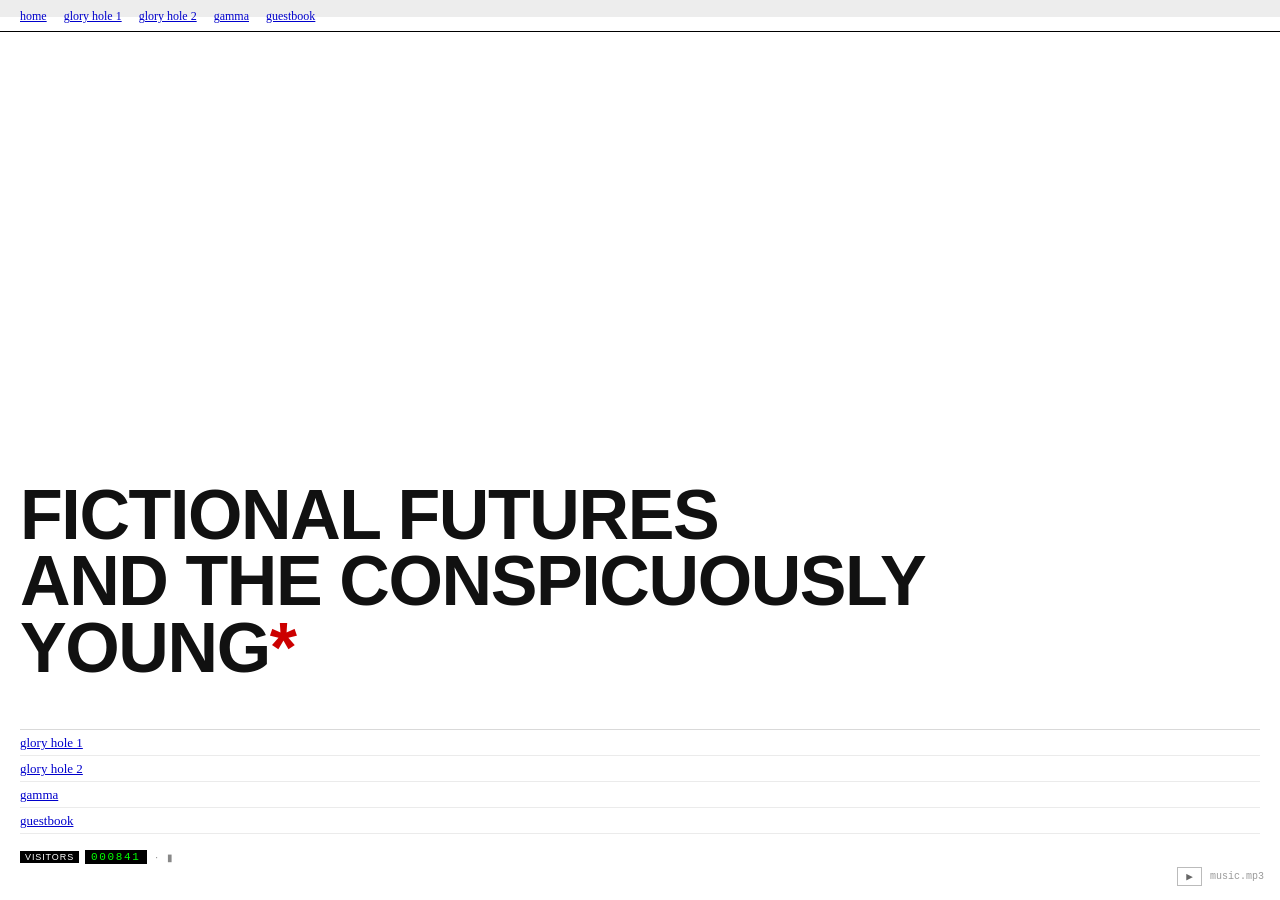
==== commit 3320d127: "Add files via upload" ====
--- a/index.html
+++ b/index.html
@@ -183,13 +183,8 @@
     <div class="deco">&#8251;<br>&#9632;</div>
     <h1>Velvet Remainder</h1>
     <p class="sub">I Will Show You The Dirty Parts Of Heaven</p>
-    <ul class="wlist">
-      <li><span class="lbl">001</span><a href="#">On the Aesthetics of the Everyday</a></li>
-      <li><span class="lbl">002</span><a href="#">Why Minimalism Still Works</a></li>
-      <li><span class="lbl">003</span><a href="#">Micro-interactions With Only CSS</a></li>
-      <li><span class="lbl">004</span><a href="#">Good Tools Make Good Work</a></li>
-      <li><span class="lbl">005</span><a href="#">Shooting Film in 2025</a></li>
-      <li><span class="lbl">006</span><a href="#">Uniform Dressing &amp; Personal Style</a></li>
+    <ul class="wlist" id="posts-list">
+      <li style="font-style:italic;color:#aaa;font-size:12px;border:none;">loading...</li>
     </ul>
   </div>
 
@@ -224,7 +219,7 @@
     <p style="font-style:italic;font-size:11px;color:#aaa;font-family:'Times New Roman',serif;margin-top:18px;">updated sporadically</p>
     <hr>
     <div style="font-size:9px;font-family:Arial,sans-serif;text-transform:uppercase;letter-spacing:0.12em;color:#aaa;margin-bottom:4px;">reach</div>
-    <a href="mailto:dadestructors@gmail.com" style="color:#00c;font-size:13px;font-family:'Times New Roman',serif;">dadestructors@gmail.com</a>
+    <a href="/cdn-cgi/l/email-protection#c9ada8adacbabdbbbcaabda6bbba89aea4a8a0a5e7aaa6a4" style="color:#00c;font-size:13px;font-family:'Times New Roman',serif;"><span class="__cf_email__" data-cfemail="076366636274737572647368757447606a666e6b2964686a">[email&#160;protected]</span></a>
   </div>
 
   <div class="sec" id="s-guestbook">
@@ -235,13 +230,13 @@
     <div class="gb"><div class="gbh"><span class="gbn">m.r.</span><span>2025.10.28 &nbsp; 11:47 PM</span></div><div class="gbm">glory hole 1 and 2....... incredible naming. i need to know what the numbering system means</div></div>
     <div class="gb"><div class="gbh"><span class="gbn">visitor_7714</span><span>2025.10.19 &nbsp; 06:02 AM</span></div><div class="gbm">this reminds me of websites i used to find at 3am when i was 14. not an insult. highest compliment.</div></div>
     <div class="gb"><div class="gbh"><span class="gbn">????</span><span>2025.09.30 &nbsp; 09:55 PM</span></div><div class="gbm">conspicuously young*</div></div>
-    <p style="font-size:11px;color:#888;font-family:Arial,sans-serif;margin-top:14px;border-top:1px solid #eee;padding-top:8px;">&#9632;&nbsp; to leave a message: <a href="mailto:dadestructors@gmail.com" style="color:#00c;">email me</a> with subject line <em>guestbook</em>.</p>
+    <p style="font-size:11px;color:#888;font-family:Arial,sans-serif;margin-top:14px;border-top:1px solid #eee;padding-top:8px;">&#9632;&nbsp; to leave a message: <a href="/cdn-cgi/l/email-protection#f1959095948285838492859e8382b1969c90989ddf929e9c" style="color:#00c;">email me</a> with subject line <em>guestbook</em>.</p>
   </div>
 
   <div id="foot">&#9632;&nbsp; &copy; 2025 &nbsp;&#183;&nbsp; Best viewed at 1024&#215;768 &nbsp;&#183;&nbsp; <span class="blink">&#9646;</span></div>
 </div>
 
-<script>
+<script data-cfasync="false" src="/cdn-cgi/scripts/5c5dd728/cloudflare-static/email-decode.min.js"></script><script>
 var MARQUEE = "we tell ourselves stories in order to live we look for the sermon in the suicide for the social or moral lesson in the murder of five we interpret what we see select the most workable of the multiple choices we live entirely especially if we are writers by the imposition of a narrative line upon disparate images by the ideas with which we have learned to freeze the shifting phantasmagoria which is our actual experience";
 document.getElementById('mq-span').textContent = "    " + MARQUEE + "          " + MARQUEE + "    ";
 
@@ -356,18 +351,45 @@
   document.getElementById('ctr').textContent = String(cn).padStart(6, '0');
 }, 4000);
 
+// load posts for glory hole 1
+function loadPostsList() {
+  var repo = (function() {
+    var parts = location.hostname.split('.');
+    var user = parts[0];
+    var path = location.pathname.replace(/\/index\.html.*/, '').replace(/^\//, '');
+    return path ? user + '/' + path : user + '/' + user + '.github.io';
+  })();
+
+  fetch('https://api.github.com/repos/' + repo + '/contents/posts')
+    .then(function(r) { return r.ok ? r.json() : []; })
+    .then(function(files) {
+      var list = document.getElementById('posts-list');
+      if (!list) return;
+      if (!Array.isArray(files) || files.length === 0) {
+        list.innerHTML = '<li style="font-style:italic;color:#aaa;font-size:12px;border:none;">no posts yet</li>';
+        return;
+      }
+      var mds = files.filter(function(f) { return f.name.endsWith('.md'); }).reverse();
+      if (mds.length === 0) {
+        list.innerHTML = '<li style="font-style:italic;color:#aaa;font-size:12px;border:none;">no posts yet</li>';
+        return;
+      }
+      list.innerHTML = '';
+      mds.forEach(function(f, i) {
+        var slug = f.name.replace(/\.md$/, '');
+        // try to get title from filename (strip date prefix and timestamp suffix)
+        var title = slug.replace(/^\d{4}-\d{2}-\d{2}-/, '').replace(/-\d+$/, '').replace(/-/g, ' ');
+        var num = String(i + 1).padStart(3, '0');
+        var li = document.createElement('li');
+        li.innerHTML = '<span class="lbl">' + num + '</span><a href="post.html?post=' + encodeURIComponent(slug) + '">' + title + '</a>';
+        list.appendChild(li);
+      });
+    })
+    .catch(function() {});
+}
+loadPostsList();
+
 // audio
 var audio = document.getElementById('audio');
 var btn = document.getElementById('playbtn');
-var playing = false;
-audio.play().then(function() {
-  playing = true; btn.innerHTML = '&#9646;';
-}).catch(function() {});
-btn.onclick = function() {
-  if (playing) { audio.pause(); btn.innerHTML = '&#9654;'; }
-  else { audio.play(); btn.innerHTML = '&#9646;'; }
-  playing = !playing;
-};
-</script>
-</body>
-</html>
+var playing = fa
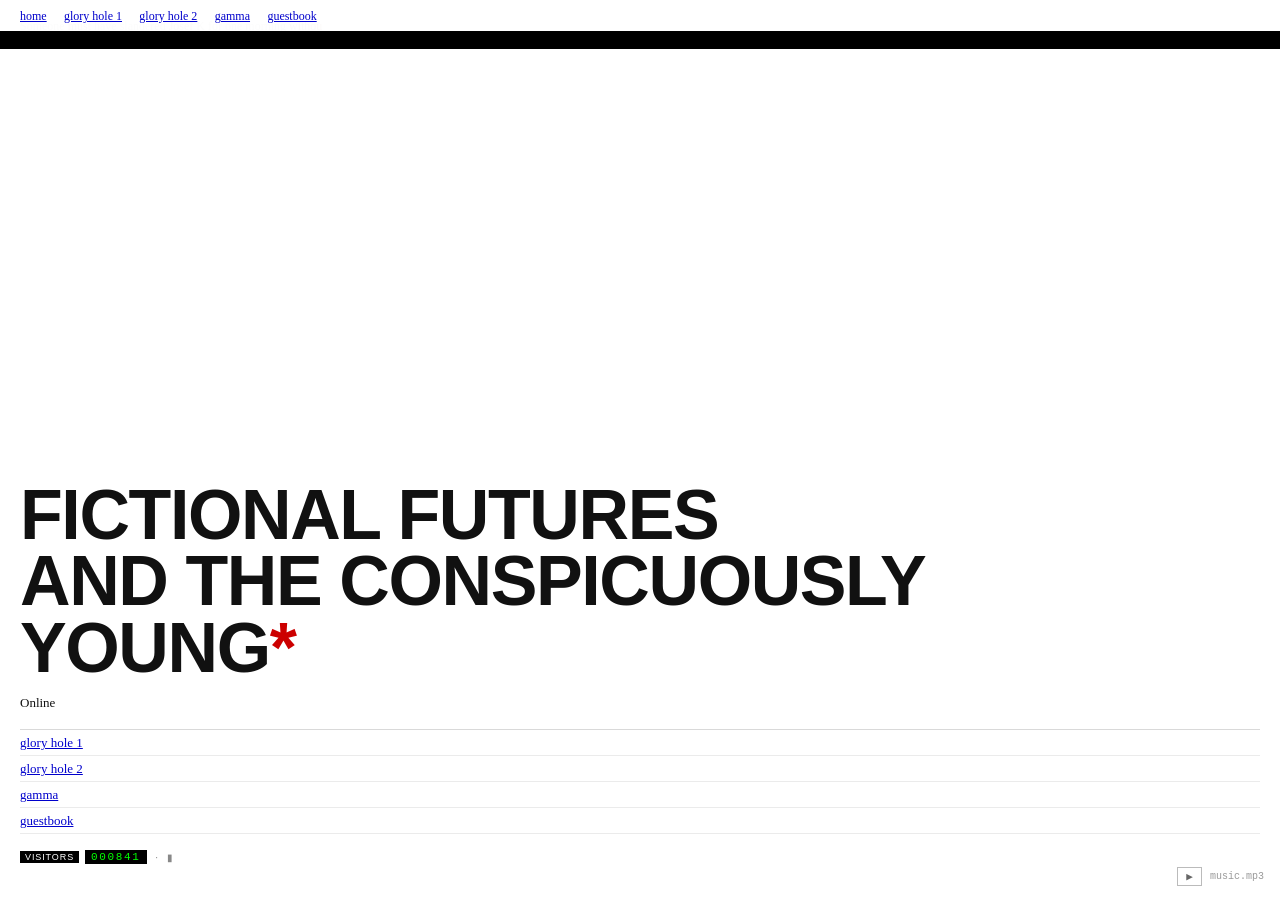
==== commit 2c84a94d: "Add files via upload" ====
--- a/index.html
+++ b/index.html
@@ -15,7 +15,7 @@
   font-family: "Times New Roman", serif;
   font-size: 12px; line-height: 1.7; overflow: hidden;
 }
-#tw span { color: rgba(0,0,0,0.18); white-space: pre-wrap; word-break: break-word; }
+#tw span { color: rgba(0,0,0,0.18); }
 #tw span.hi { color: rgba(180,120,100,0.52); }
 
 #player {
@@ -51,7 +51,7 @@
 .hnav {
   background: rgba(255,255,255,0.93);
   padding: 9px 20px 7px; border-bottom: 1px solid #000;
-  font-size: 12px; font-family: "Times New Roman", serif; z-index: 20;
+  font-size: 12px; z-index: 20;
 }
 .hnav a, #topnav a {
   color: #00c; text-decoration: underline;
@@ -85,12 +85,7 @@
 
 #pg-inner { display: none; position: relative; z-index: 10; max-width: 520px; padding: 0 20px 80px; }
 #topnav { padding: 9px 0 7px; border-bottom: 1px solid #000; font-size: 12px; }
-.phead {
-  font-family: Arial, sans-serif; font-size: 10px; text-transform: uppercase;
-  letter-spacing: 0.1em; color: #666; padding: 4px 0 10px;
-  border-bottom: 1px solid #ccc; margin-bottom: 12px;
-  display: flex; align-items: center; gap: 6px;
-}
+.phead { font-family: Arial, sans-serif; font-size: 10px; text-transform: uppercase; letter-spacing: 0.1em; color: #666; padding: 4px 0 10px; border-bottom: 1px solid #ccc; margin-bottom: 12px; display: flex; align-items: center; gap: 6px; }
 
 .sec { display: none; }
 .sec.on { display: block; }
@@ -139,7 +134,6 @@
 </div>
 <audio id="audio" loop><source src="music.mp3" type="audio/mpeg"></audio>
 
-<!-- single marquee, moved by JS -->
 <div id="mq-wrap"><span id="mq-span"></span></div>
 
 <div id="pg-home">
@@ -184,7 +178,7 @@
     <h1>Velvet Remainder</h1>
     <p class="sub">I Will Show You The Dirty Parts Of Heaven</p>
     <ul class="wlist" id="posts-list">
-      <li style="font-style:italic;color:#aaa;font-size:12px;border:none;">loading...</li>
+      <li style="font-style:italic;color:#aaa;font-size:12px;border:none;padding:6px 0;">loading...</li>
     </ul>
   </div>
 
@@ -219,7 +213,7 @@
     <p style="font-style:italic;font-size:11px;color:#aaa;font-family:'Times New Roman',serif;margin-top:18px;">updated sporadically</p>
     <hr>
     <div style="font-size:9px;font-family:Arial,sans-serif;text-transform:uppercase;letter-spacing:0.12em;color:#aaa;margin-bottom:4px;">reach</div>
-    <a href="/cdn-cgi/l/email-protection#c9ada8adacbabdbbbcaabda6bbba89aea4a8a0a5e7aaa6a4" style="color:#00c;font-size:13px;font-family:'Times New Roman',serif;"><span class="__cf_email__" data-cfemail="076366636274737572647368757447606a666e6b2964686a">[email&#160;protected]</span></a>
+    <a href="mailto:dadestructors@gmail.com" style="color:#00c;font-size:13px;font-family:'Times New Roman',serif;">dadestructors@gmail.com</a>
   </div>
 
   <div class="sec" id="s-guestbook">
@@ -230,13 +224,14 @@
     <div class="gb"><div class="gbh"><span class="gbn">m.r.</span><span>2025.10.28 &nbsp; 11:47 PM</span></div><div class="gbm">glory hole 1 and 2....... incredible naming. i need to know what the numbering system means</div></div>
     <div class="gb"><div class="gbh"><span class="gbn">visitor_7714</span><span>2025.10.19 &nbsp; 06:02 AM</span></div><div class="gbm">this reminds me of websites i used to find at 3am when i was 14. not an insult. highest compliment.</div></div>
     <div class="gb"><div class="gbh"><span class="gbn">????</span><span>2025.09.30 &nbsp; 09:55 PM</span></div><div class="gbm">conspicuously young*</div></div>
-    <p style="font-size:11px;color:#888;font-family:Arial,sans-serif;margin-top:14px;border-top:1px solid #eee;padding-top:8px;">&#9632;&nbsp; to leave a message: <a href="/cdn-cgi/l/email-protection#f1959095948285838492859e8382b1969c90989ddf929e9c" style="color:#00c;">email me</a> with subject line <em>guestbook</em>.</p>
+    <p style="font-size:11px;color:#888;font-family:Arial,sans-serif;margin-top:14px;border-top:1px solid #eee;padding-top:8px;">&#9632;&nbsp; to leave a message: <a href="mailto:dadestructors@gmail.com" style="color:#00c;">email me</a> with subject line <em>guestbook</em>.</p>
   </div>
 
   <div id="foot">&#9632;&nbsp; &copy; 2025 &nbsp;&#183;&nbsp; Best viewed at 1024&#215;768 &nbsp;&#183;&nbsp; <span class="blink">&#9646;</span></div>
 </div>
 
-<script data-cfasync="false" src="/cdn-cgi/scripts/5c5dd728/cloudflare-static/email-decode.min.js"></script><script>
+<script>
+// marquee
 var MARQUEE = "we tell ourselves stories in order to live we look for the sermon in the suicide for the social or moral lesson in the murder of five we interpret what we see select the most workable of the multiple choices we live entirely especially if we are writers by the imposition of a narrative line upon disparate images by the ideas with which we have learned to freeze the shifting phantasmagoria which is our actual experience";
 document.getElementById('mq-span').textContent = "    " + MARQUEE + "          " + MARQUEE + "    ";
 
@@ -244,18 +239,18 @@
 var mqHomeSlot = document.getElementById('mq-home-slot');
 var mqInnerSlot = document.getElementById('mq-inner-slot');
 
-// place marquee into a slot without re-inserting into DOM (preserves animation)
 function placeMq(slot) {
-  if (mqWrap.parentNode !== slot) {
-    slot.insertBefore(mqWrap, slot.firstChild);
-  }
-}
-
+  slot.appendChild(mqWrap);
+}
+
+// nav
 function goTo(page) {
   var home = document.getElementById('pg-home');
   var inner = document.getElementById('pg-inner');
   var secs = document.querySelectorAll('.sec');
-  for (var i = 0; i < secs.length; i++) secs[i].classList.remove('on');
+  for (var i = 0; i < secs.length; i++) {
+    secs[i].classList.remove('on');
+  }
   if (page === 'home') {
     home.style.display = 'flex';
     inner.style.display = 'none';
@@ -269,7 +264,6 @@
   }
 }
 
-// init: put marquee in home slot
 placeMq(mqHomeSlot);
 
 // typewriter
@@ -288,15 +282,12 @@
 function tick() {
   var ch = src[pos % src.length];
   pos++;
-
-  if (ch === ' ') hiNext = Math.random() < 0.13;
-
+  if (ch === ' ') hiNext = (Math.random() < 0.13);
   var cpl = Math.floor((window.innerWidth - 40) / 7);
   if (rows.length === 0) rows.push([]);
   var lastRow = rows[rows.length - 1];
   var rowLen = 0;
   for (var i = 0; i < lastRow.length; i++) rowLen += lastRow[i].t.length;
-
   var hi = hiNext && ch !== ' ';
   if (rowLen >= cpl) {
     rows.push([{t: ch, h: hi}]);
@@ -308,28 +299,23 @@
       lastRow.push({t: ch, h: hi});
     }
   }
-
   var maxR = Math.ceil(window.innerHeight / (12 * 1.7)) + 2;
   if (rows.length > maxR) rows.shift();
-
-  // render
   tw.innerHTML = '';
   for (var r = 0; r < rows.length; r++) {
-    var row = rows[r];
-    for (var s = 0; s < row.length; s++) {
+    for (var s = 0; s < rows[r].length; s++) {
       var sp = document.createElement('span');
-      if (row[s].h) sp.className = 'hi';
-      sp.textContent = row[s].t;
+      if (rows[r][s].h) sp.className = 'hi';
+      sp.textContent = rows[r][s].t;
       tw.appendChild(sp);
     }
     if (r < rows.length - 1) tw.appendChild(document.createTextNode('\n'));
   }
-
   setTimeout(tick, 18);
 }
 tick();
 
-// Online now
+// online now
 var hst = document.getElementById('hst');
 var stxt = 'Online now';
 var si = 0;
@@ -351,14 +337,27 @@
   document.getElementById('ctr').textContent = String(cn).padStart(6, '0');
 }, 4000);
 
-// load posts for glory hole 1
+// audio
+var audio = document.getElementById('audio');
+var btn = document.getElementById('playbtn');
+var playing = false;
+audio.play().then(function() {
+  playing = true;
+  btn.innerHTML = '&#9646;';
+}).catch(function() {});
+btn.onclick = function() {
+  if (playing) { audio.pause(); btn.innerHTML = '&#9654;'; }
+  else { audio.play(); btn.innerHTML = '&#9646;'; }
+  playing = !playing;
+};
+
+// posts list
 function loadPostsList() {
-  var repo = (function() {
-    var parts = location.hostname.split('.');
-    var user = parts[0];
-    var path = location.pathname.replace(/\/index\.html.*/, '').replace(/^\//, '');
-    return path ? user + '/' + path : user + '/' + user + '.github.io';
-  })();
+  var parts = location.hostname.split('.');
+  var user = parts[0];
+  var path = location.pathname.replace(/\/index\.html$/, '').replace(/^\//, '').replace(/\/$/, '');
+  var repo = path ? user + '/' + path : user + '/' + user + '.github.io';
+  var base = path ? '/' + path : '';
 
   fetch('https://api.github.com/repos/' + repo + '/contents/posts')
     .then(function(r) { return r.ok ? r.json() : []; })
@@ -366,30 +365,37 @@
       var list = document.getElementById('posts-list');
       if (!list) return;
       if (!Array.isArray(files) || files.length === 0) {
-        list.innerHTML = '<li style="font-style:italic;color:#aaa;font-size:12px;border:none;">no posts yet</li>';
+        list.innerHTML = '<li style="font-style:italic;color:#aaa;font-size:12px;border:none;padding:6px 0;">no posts yet</li>';
         return;
       }
       var mds = files.filter(function(f) { return f.name.endsWith('.md'); }).reverse();
       if (mds.length === 0) {
-        list.innerHTML = '<li style="font-style:italic;color:#aaa;font-size:12px;border:none;">no posts yet</li>';
+        list.innerHTML = '<li style="font-style:italic;color:#aaa;font-size:12px;border:none;padding:6px 0;">no posts yet</li>';
         return;
       }
       list.innerHTML = '';
       mds.forEach(function(f, i) {
         var slug = f.name.replace(/\.md$/, '');
-        // try to get title from filename (strip date prefix and timestamp suffix)
         var title = slug.replace(/^\d{4}-\d{2}-\d{2}-/, '').replace(/-\d+$/, '').replace(/-/g, ' ');
         var num = String(i + 1).padStart(3, '0');
         var li = document.createElement('li');
-        li.innerHTML = '<span class="lbl">' + num + '</span><a href="post.html?post=' + encodeURIComponent(slug) + '">' + title + '</a>';
+        var lbl = document.createElement('span');
+        lbl.className = 'lbl';
+        lbl.textContent = num;
+        var a = document.createElement('a');
+        a.href = base + '/post.html?post=' + encodeURIComponent(slug);
+        a.textContent = title;
+        li.appendChild(lbl);
+        li.appendChild(a);
         list.appendChild(li);
       });
     })
-    .catch(function() {});
+    .catch(function() {
+      var list = document.getElementById('posts-list');
+      if (list) list.innerHTML = '<li style="font-style:italic;color:#aaa;font-size:12px;border:none;padding:6px 0;">no posts yet</li>';
+    });
 }
 loadPostsList();
-
-// audio
-var audio = document.getElementById('audio');
-var btn = document.getElementById('playbtn');
-var playing = fa+</script>
+</body>
+</html>
